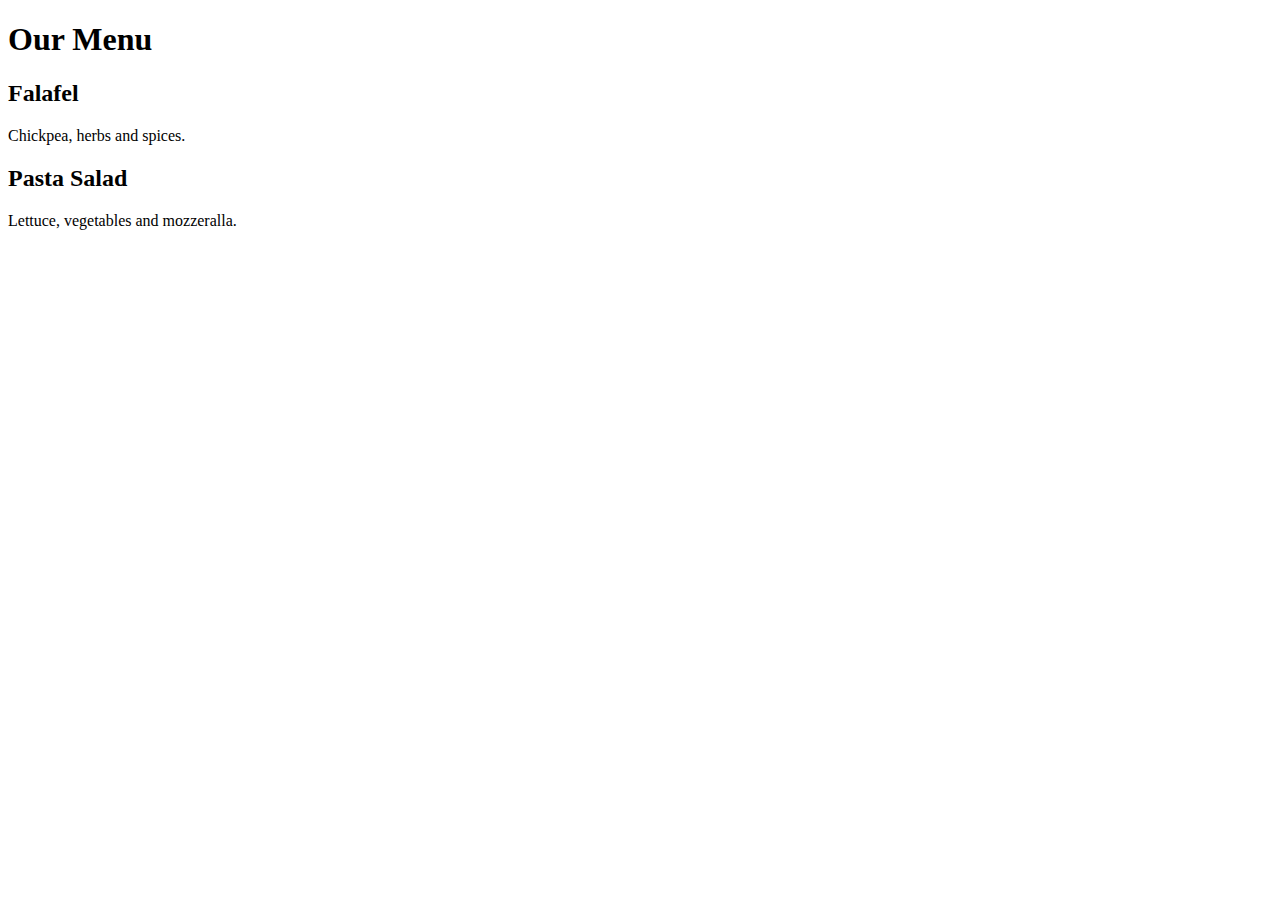
==== 1-Intro-to-Back-End-Development/week2/index.html @ e9ca458a "first html page" ====
<!DOCTYPE html>
<!--[if lt IE 7]>      <html class="no-js lt-ie9 lt-ie8 lt-ie7"> <![endif]-->
<!--[if IE 7]>         <html class="no-js lt-ie9 lt-ie8"> <![endif]-->
<!--[if IE 8]>         <html class="no-js lt-ie9"> <![endif]-->
<!--[if gt IE 8]>      <html class="no-js"> <!--<![endif]-->
<html>
  <head>
    <title>Little Lemon</title>
  </head>
  <body>
    <h1>Our Menu</h1>
    <h2>Falafel</h2>
    <p>Chickpea, herbs and spices.</p>
    <h2>Pasta Salad</h2>
    <p>Lettuce, vegetables and mozzeralla.</p>
    <!--[if lt IE 7]>
      <p class="browsehappy">
        You are using an <strong>outdated</strong> browser. Please
        <a href="#">upgrade your browser</a> to improve your experience.
      </p>
    <![endif]-->
  </body>
</html>
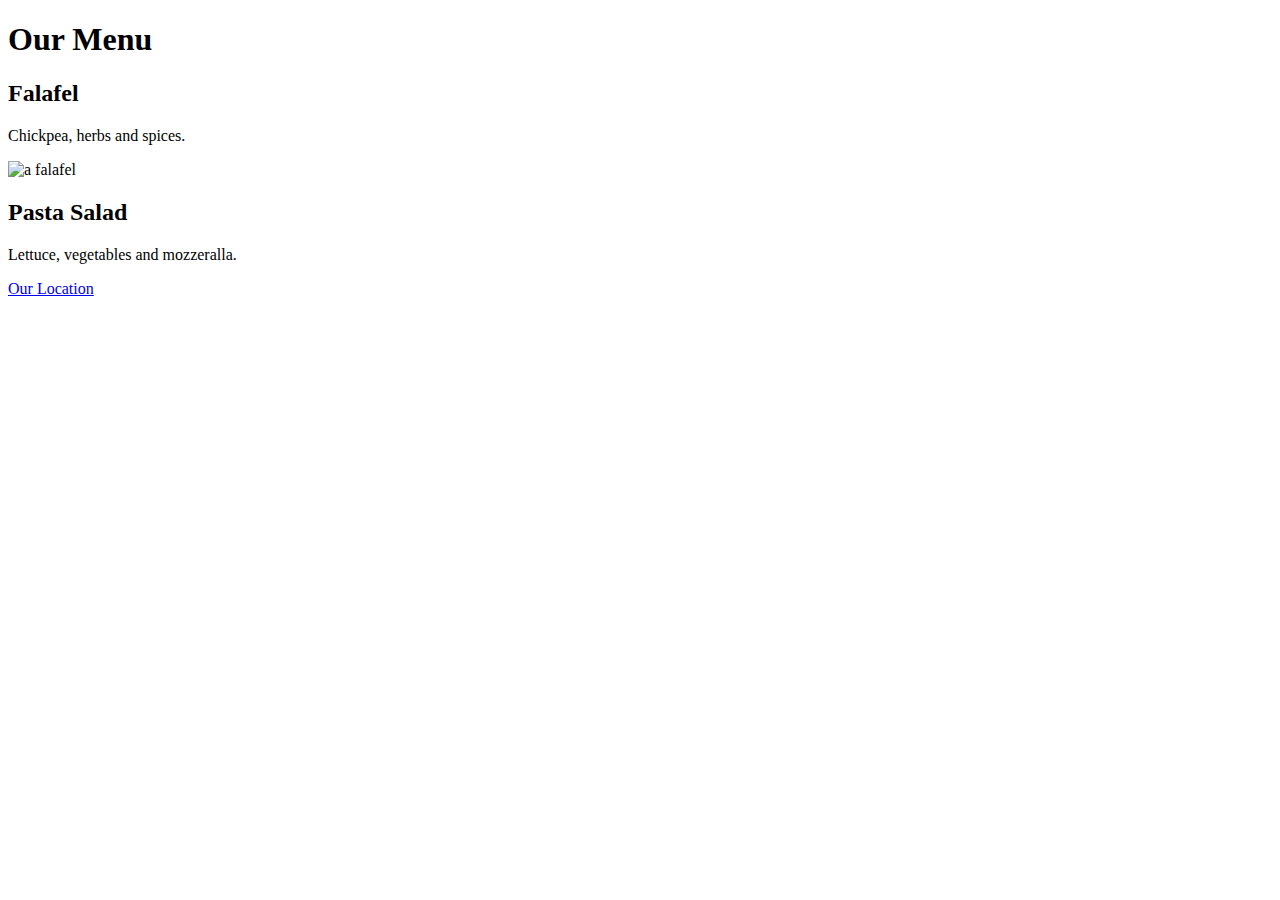
==== commit 4aa29ff1: "adding link and image" ====
--- a/1-Intro-to-Back-End-Development/week2/index.html
+++ b/1-Intro-to-Back-End-Development/week2/index.html
@@ -1,8 +1,4 @@
 <!DOCTYPE html>
-<!--[if lt IE 7]>      <html class="no-js lt-ie9 lt-ie8 lt-ie7"> <![endif]-->
-<!--[if IE 7]>         <html class="no-js lt-ie9 lt-ie8"> <![endif]-->
-<!--[if IE 8]>         <html class="no-js lt-ie9"> <![endif]-->
-<!--[if gt IE 8]>      <html class="no-js"> <!--<![endif]-->
 <html>
   <head>
     <title>Little Lemon</title>
@@ -11,13 +7,14 @@
     <h1>Our Menu</h1>
     <h2>Falafel</h2>
     <p>Chickpea, herbs and spices.</p>
+    <img
+      src="https://toriavey.com/images/2011/01/TOA109_18-1.jpeg"
+      width="240"
+      height="135"
+      alt="a falafel"
+    />
     <h2>Pasta Salad</h2>
     <p>Lettuce, vegetables and mozzeralla.</p>
-    <!--[if lt IE 7]>
-      <p class="browsehappy">
-        You are using an <strong>outdated</strong> browser. Please
-        <a href="#">upgrade your browser</a> to improve your experience.
-      </p>
-    <![endif]-->
+    <a href="location.html">Our Location</a>
   </body>
 </html>
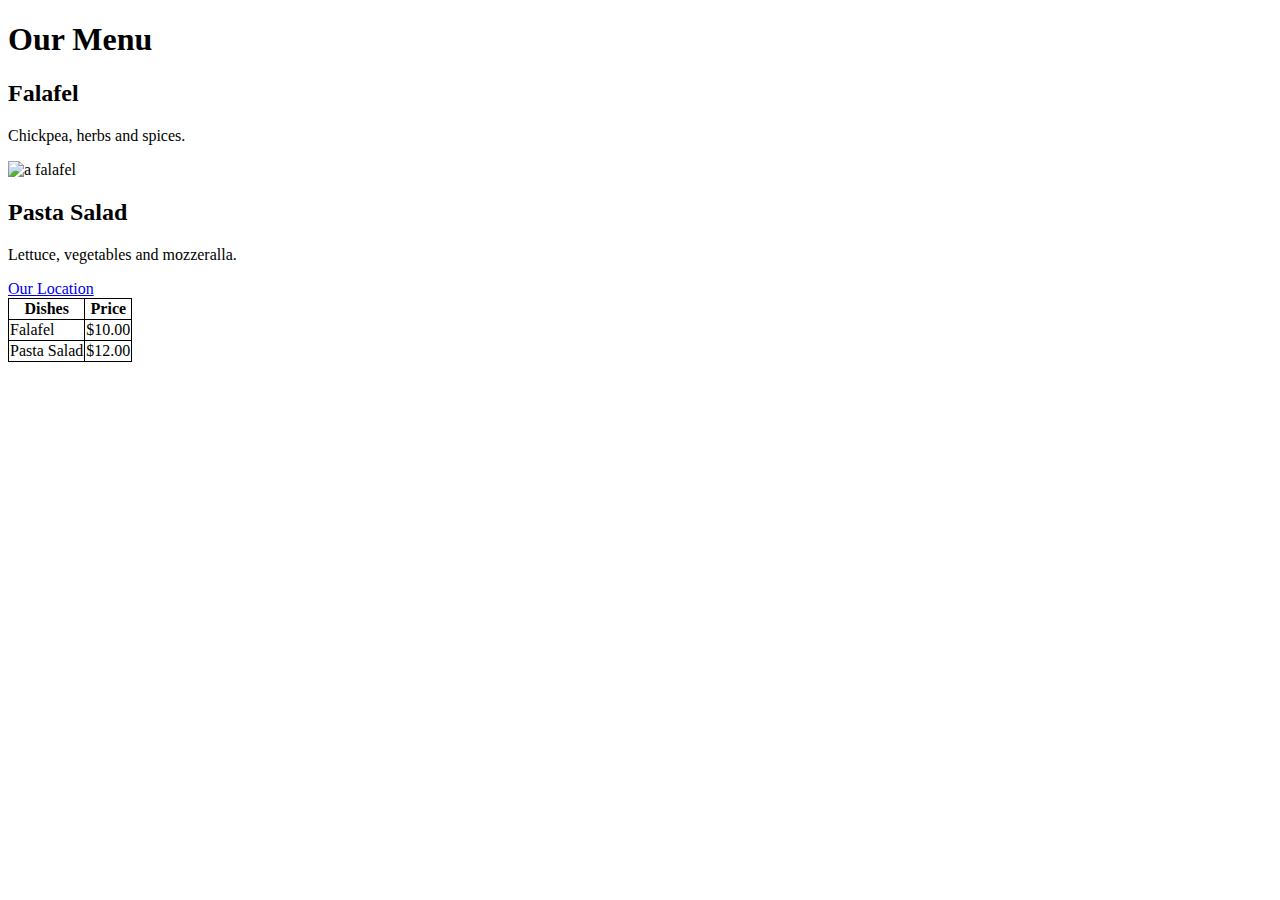
==== commit b831e623: "Adding table" ====
--- a/1-Intro-to-Back-End-Development/week2/index.html
+++ b/1-Intro-to-Back-End-Development/week2/index.html
@@ -16,5 +16,27 @@
     <h2>Pasta Salad</h2>
     <p>Lettuce, vegetables and mozzeralla.</p>
     <a href="location.html">Our Location</a>
+    <style>
+      table,
+      th,
+      td {
+        border: 1px solid black;
+        border-collapse: collapse;
+      }
+    </style>
+    <table>
+      <tr>
+        <th>Dishes</th>
+        <th>Price</th>
+      </tr>
+      <tr>
+        <td>Falafel</td>
+        <td>$10.00</td>
+      </tr>
+      <tr>
+        <td>Pasta Salad</td>
+        <td>$12.00</td>
+      </tr>
+    </table>
   </body>
 </html>
